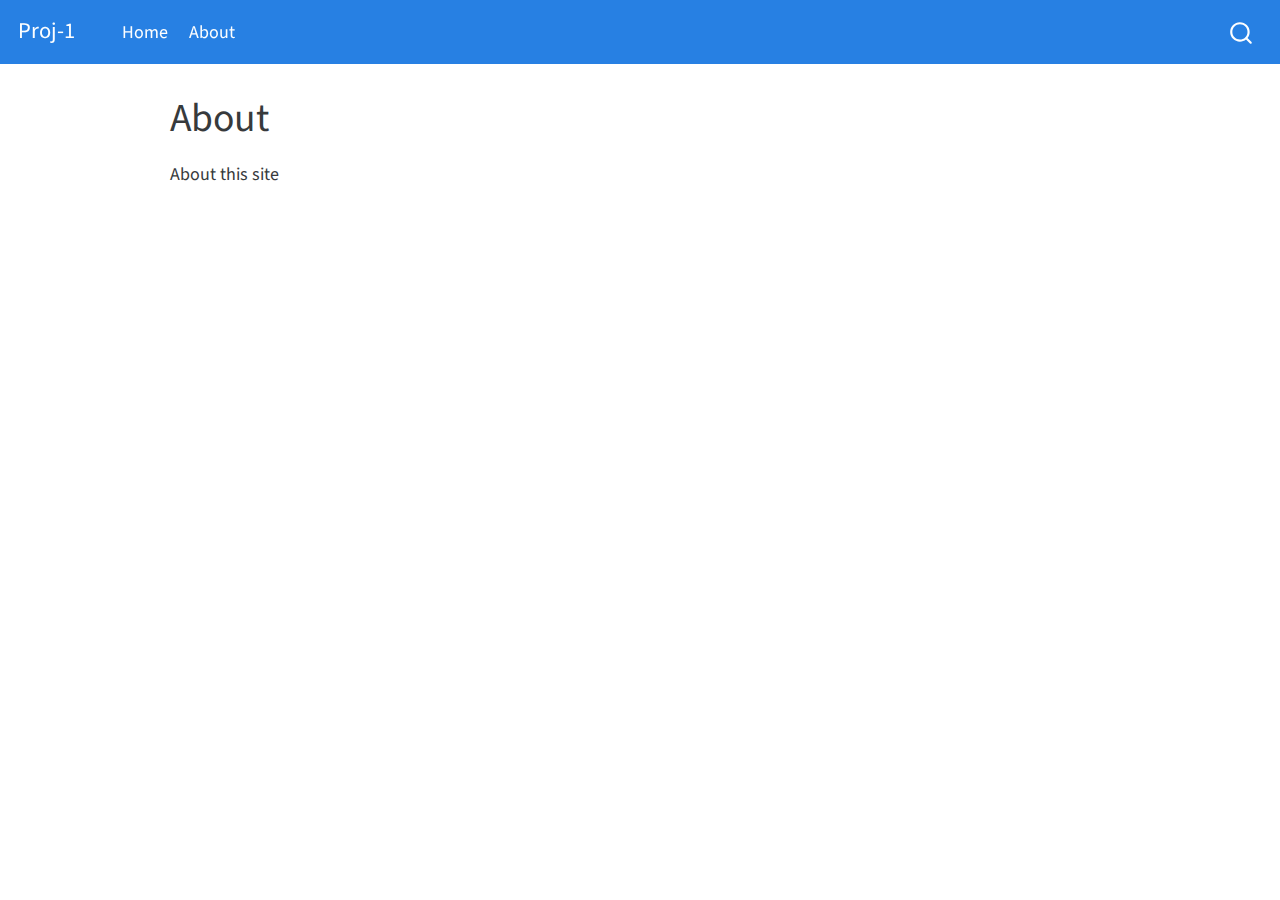
==== about.html @ 947fda36 "Built site for gh-pages" ====
<!DOCTYPE html>
<html xmlns="http://www.w3.org/1999/xhtml" lang="en" xml:lang="en"><head>

<meta charset="utf-8">
<meta name="generator" content="quarto-99.9.9">

<meta name="viewport" content="width=device-width, initial-scale=1.0, user-scalable=yes">


<title>Proj-1 - About</title>
<style>
code{white-space: pre-wrap;}
span.smallcaps{font-variant: small-caps;}
div.columns{display: flex; gap: min(4vw, 1.5em);}
div.column{flex: auto; overflow-x: auto;}
div.hanging-indent{margin-left: 1.5em; text-indent: -1.5em;}
ul.task-list{list-style: none;}
ul.task-list li input[type="checkbox"] {
  width: 0.8em;
  margin: 0 0.8em 0.2em -1em; /* quarto-specific, see https://github.com/quarto-dev/quarto-cli/issues/4556 */ 
  vertical-align: middle;
}
</style>


<script src="site_libs/quarto-nav/quarto-nav.js"></script>
<script src="site_libs/quarto-nav/headroom.min.js"></script>
<script src="site_libs/clipboard/clipboard.min.js"></script>
<script src="site_libs/quarto-search/autocomplete.umd.js"></script>
<script src="site_libs/quarto-search/fuse.min.js"></script>
<script src="site_libs/quarto-search/quarto-search.js"></script>
<meta name="quarto:offset" content="./">
<script src="site_libs/quarto-html/quarto.js"></script>
<script src="site_libs/quarto-html/popper.min.js"></script>
<script src="site_libs/quarto-html/tippy.umd.min.js"></script>
<script src="site_libs/quarto-html/anchor.min.js"></script>
<link href="site_libs/quarto-html/tippy.css" rel="stylesheet">
<link href="site_libs/quarto-html/quarto-syntax-highlighting.css" rel="stylesheet" id="quarto-text-highlighting-styles">
<script src="site_libs/bootstrap/bootstrap.min.js"></script>
<link href="site_libs/bootstrap/bootstrap-icons.css" rel="stylesheet">
<link href="site_libs/bootstrap/bootstrap.min.css" rel="stylesheet" id="quarto-bootstrap" data-mode="light">
<script id="quarto-search-options" type="application/json">{
  "location": "navbar",
  "copy-button": false,
  "collapse-after": 3,
  "panel-placement": "end",
  "type": "overlay",
  "limit": 20,
  "language": {
    "search-no-results-text": "No results",
    "search-matching-documents-text": "matching documents",
    "search-copy-link-title": "Copy link to search",
    "search-hide-matches-text": "Hide additional matches",
    "search-more-match-text": "more match in this document",
    "search-more-matches-text": "more matches in this document",
    "search-clear-button-title": "Clear",
    "search-detached-cancel-button-title": "Cancel",
    "search-submit-button-title": "Submit"
  }
}</script>


<link rel="stylesheet" href="styles.css">
</head>

<body class="nav-fixed">

<div id="quarto-search-results"></div>
  <header id="quarto-header" class="headroom fixed-top">
    <nav class="navbar navbar-expand-lg navbar-dark ">
      <div class="navbar-container container-fluid">
      <div class="navbar-brand-container">
    <a class="navbar-brand" href="./index.html">
    <span class="navbar-title">Proj-1</span>
    </a>
  </div>
            <div id="quarto-search" class="" title="Search"></div>
          <button class="navbar-toggler" type="button" data-bs-toggle="collapse" data-bs-target="#navbarCollapse" aria-controls="navbarCollapse" aria-expanded="false" aria-label="Toggle navigation" onclick="if (window.quartoToggleHeadroom) { window.quartoToggleHeadroom(); }">
  <span class="navbar-toggler-icon"></span>
</button>
          <div class="collapse navbar-collapse" id="navbarCollapse">
            <ul class="navbar-nav navbar-nav-scroll me-auto">
  <li class="nav-item">
    <a class="nav-link" href="./index.html" rel="" target="">
 <span class="menu-text">Home</span></a>
  </li>  
  <li class="nav-item">
    <a class="nav-link active" href="./about.html" rel="" target="" aria-current="page">
 <span class="menu-text">About</span></a>
  </li>  
</ul>
            <div class="quarto-navbar-tools ms-auto">
</div>
          </div> <!-- /navcollapse -->
      </div> <!-- /container-fluid -->
    </nav>
</header>
<!-- content -->
<div id="quarto-content" class="quarto-container page-columns page-rows-contents page-layout-article page-navbar">
<!-- sidebar -->
<!-- margin-sidebar -->
    <div id="quarto-margin-sidebar" class="sidebar margin-sidebar">
        
    </div>
<!-- main -->
<main class="content" id="quarto-document-content">

<header id="title-block-header" class="quarto-title-block default">
<div class="quarto-title">
<h1 class="title">About</h1>
</div>



<div class="quarto-title-meta">

    
  
    
  </div>
  

</header>

<p>About this site</p>



</main> <!-- /main -->
<script id="quarto-html-after-body" type="application/javascript">
window.document.addEventListener("DOMContentLoaded", function (event) {
  const toggleBodyColorMode = (bsSheetEl) => {
    const mode = bsSheetEl.getAttribute("data-mode");
    const bodyEl = window.document.querySelector("body");
    if (mode === "dark") {
      bodyEl.classList.add("quarto-dark");
      bodyEl.classList.remove("quarto-light");
    } else {
      bodyEl.classList.add("quarto-light");
      bodyEl.classList.remove("quarto-dark");
    }
  }
  const toggleBodyColorPrimary = () => {
    const bsSheetEl = window.document.querySelector("link#quarto-bootstrap");
    if (bsSheetEl) {
      toggleBodyColorMode(bsSheetEl);
    }
  }
  toggleBodyColorPrimary();  
  const icon = "";
  const anchorJS = new window.AnchorJS();
  anchorJS.options = {
    placement: 'right',
    icon: icon
  };
  anchorJS.add('.anchored');
  const isCodeAnnotation = (el) => {
    for (const clz of el.classList) {
      if (clz.startsWith('code-annotation-')) {                     
        return true;
      }
    }
    return false;
  }
  const clipboard = new window.ClipboardJS('.code-copy-button', {
    text: function(trigger) {
      const codeEl = trigger.previousElementSibling.cloneNode(true);
      for (const childEl of codeEl.children) {
        if (isCodeAnnotation(childEl)) {
          childEl.remove();
        }
      }
      return codeEl.innerText;
    }
  });
  clipboard.on('success', function(e) {
    // button target
    const button = e.trigger;
    // don't keep focus
    button.blur();
    // flash "checked"
    button.classList.add('code-copy-button-checked');
    var currentTitle = button.getAttribute("title");
    button.setAttribute("title", "Copied!");
    let tooltip;
    if (window.bootstrap) {
      button.setAttribute("data-bs-toggle", "tooltip");
      button.setAttribute("data-bs-placement", "left");
      button.setAttribute("data-bs-title", "Copied!");
      tooltip = new bootstrap.Tooltip(button, 
        { trigger: "manual", 
          customClass: "code-copy-button-tooltip",
          offset: [0, -8]});
      tooltip.show();    
    }
    setTimeout(function() {
      if (tooltip) {
        tooltip.hide();
        button.removeAttribute("data-bs-title");
        button.removeAttribute("data-bs-toggle");
        button.removeAttribute("data-bs-placement");
      }
      button.setAttribute("title", currentTitle);
      button.classList.remove('code-copy-button-checked');
    }, 1000);
    // clear code selection
    e.clearSelection();
  });
  function tippyHover(el, contentFn) {
    const config = {
      allowHTML: true,
      content: contentFn,
      maxWidth: 500,
      delay: 100,
      arrow: false,
      appendTo: function(el) {
          return el.parentElement;
      },
      interactive: true,
      interactiveBorder: 10,
      theme: 'quarto',
      placement: 'bottom-start'
    };
    window.tippy(el, config); 
  }
  const noterefs = window.document.querySelectorAll('a[role="doc-noteref"]');
  for (var i=0; i<noterefs.length; i++) {
    const ref = noterefs[i];
    tippyHover(ref, function() {
      // use id or data attribute instead here
      let href = ref.getAttribute('data-footnote-href') || ref.getAttribute('href');
      try { href = new URL(href).hash; } catch {}
      const id = href.replace(/^#\/?/, "");
      const note = window.document.getElementById(id);
      return note.innerHTML;
    });
  }
      let selectedAnnoteEl;
      const selectorForAnnotation = ( cell, annotation) => {
        let cellAttr = 'data-code-cell="' + cell + '"';
        let lineAttr = 'data-code-annotation="' +  annotation + '"';
        const selector = 'span[' + cellAttr + '][' + lineAttr + ']';
        return selector;
      }
      const selectCodeLines = (annoteEl) => {
        const doc = window.document;
        const targetCell = annoteEl.getAttribute("data-target-cell");
        const targetAnnotation = annoteEl.getAttribute("data-target-annotation");
        const annoteSpan = window.document.querySelector(selectorForAnnotation(targetCell, targetAnnotation));
        const lines = annoteSpan.getAttribute("data-code-lines").split(",");
        const lineIds = lines.map((line) => {
          return targetCell + "-" + line;
        })
        let top = null;
        let height = null;
        let parent = null;
        if (lineIds.length > 0) {
            //compute the position of the single el (top and bottom and make a div)
            const el = window.document.getElementById(lineIds[0]);
            top = el.offsetTop;
            height = el.offsetHeight;
            parent = el.parentElement.parentElement;
          if (lineIds.length > 1) {
            const lastEl = window.document.getElementById(lineIds[lineIds.length - 1]);
            const bottom = lastEl.offsetTop + lastEl.offsetHeight;
            height = bottom - top;
          }
          if (top !== null && height !== null && parent !== null) {
            // cook up a div (if necessary) and position it 
            let div = window.document.getElementById("code-annotation-line-highlight");
            if (div === null) {
              div = window.document.createElement("div");
              div.setAttribute("id", "code-annotation-line-highlight");
              div.style.position = 'absolute';
              parent.appendChild(div);
            }
            div.style.top = top - 2 + "px";
            div.style.height = height + 4 + "px";
            let gutterDiv = window.document.getElementById("code-annotation-line-highlight-gutter");
            if (gutterDiv === null) {
              gutterDiv = window.document.createElement("div");
              gutterDiv.setAttribute("id", "code-annotation-line-highlight-gutter");
              gutterDiv.style.position = 'absolute';
              const codeCell = window.document.getElementById(targetCell);
              const gutter = codeCell.querySelector('.code-annotation-gutter');
              gutter.appendChild(gutterDiv);
            }
            gutterDiv.style.top = top - 2 + "px";
            gutterDiv.style.height = height + 4 + "px";
          }
          selectedAnnoteEl = annoteEl;
        }
      };
      const unselectCodeLines = () => {
        const elementsIds = ["code-annotation-line-highlight", "code-annotation-line-highlight-gutter"];
        elementsIds.forEach((elId) => {
          const div = window.document.getElementById(elId);
          if (div) {
            div.remove();
          }
        });
        selectedAnnoteEl = undefined;
      };
      // Attach click handler to the DT
      const annoteDls = window.document.querySelectorAll('dt[data-target-cell]');
      for (const annoteDlNode of annoteDls) {
        annoteDlNode.addEventListener('click', (event) => {
          const clickedEl = event.target;
          if (clickedEl !== selectedAnnoteEl) {
            unselectCodeLines();
            const activeEl = window.document.querySelector('dt[data-target-cell].code-annotation-active');
            if (activeEl) {
              activeEl.classList.remove('code-annotation-active');
            }
            selectCodeLines(clickedEl);
            clickedEl.classList.add('code-annotation-active');
          } else {
            // Unselect the line
            unselectCodeLines();
            clickedEl.classList.remove('code-annotation-active');
          }
        });
      }
  const findCites = (el) => {
    const parentEl = el.parentElement;
    if (parentEl) {
      const cites = parentEl.dataset.cites;
      if (cites) {
        return {
          el,
          cites: cites.split(' ')
        };
      } else {
        return findCites(el.parentElement)
      }
    } else {
      return undefined;
    }
  };
  var bibliorefs = window.document.querySelectorAll('a[role="doc-biblioref"]');
  for (var i=0; i<bibliorefs.length; i++) {
    const ref = bibliorefs[i];
    const citeInfo = findCites(ref);
    if (citeInfo) {
      tippyHover(citeInfo.el, function() {
        var popup = window.document.createElement('div');
        citeInfo.cites.forEach(function(cite) {
          var citeDiv = window.document.createElement('div');
          citeDiv.classList.add('hanging-indent');
          citeDiv.classList.add('csl-entry');
          var biblioDiv = window.document.getElementById('ref-' + cite);
          if (biblioDiv) {
            citeDiv.innerHTML = biblioDiv.innerHTML;
          }
          popup.appendChild(citeDiv);
        });
        return popup.innerHTML;
      });
    }
  }
});
</script>
</div> <!-- /content -->



</body></html>
---- site_libs/quarto-html/tippy.css ----
.tippy-box[data-animation=fade][data-state=hidden]{opacity:0}[data-tippy-root]{max-width:calc(100vw - 10px)}.tippy-box{position:relative;background-color:#333;color:#fff;border-radius:4px;font-size:14px;line-height:1.4;white-space:normal;outline:0;transition-property:transform,visibility,opacity}.tippy-box[data-placement^=top]>.tippy-arrow{bottom:0}.tippy-box[data-placement^=top]>.tippy-arrow:before{bottom:-7px;left:0;border-width:8px 8px 0;border-top-color:initial;transform-origin:center top}.tippy-box[data-placement^=bottom]>.tippy-arrow{top:0}.tippy-box[data-placement^=bottom]>.tippy-arrow:before{top:-7px;left:0;border-width:0 8px 8px;border-bottom-color:initial;transform-origin:center bottom}.tippy-box[data-placement^=left]>.tippy-arrow{right:0}.tippy-box[data-placement^=left]>.tippy-arrow:before{border-width:8px 0 8px 8px;border-left-color:initial;right:-7px;transform-origin:center left}.tippy-box[data-placement^=right]>.tippy-arrow{left:0}.tippy-box[data-placement^=right]>.tippy-arrow:before{left:-7px;border-width:8px 8px 8px 0;border-right-color:initial;transform-origin:center right}.tippy-box[data-inertia][data-state=visible]{transition-timing-function:cubic-bezier(.54,1.5,.38,1.11)}.tippy-arrow{width:16px;height:16px;color:#333}.tippy-arrow:before{content:"";position:absolute;border-color:transparent;border-style:solid}.tippy-content{position:relative;padding:5px 9px;z-index:1}
---- site_libs/quarto-html/quarto-syntax-highlighting.css ----
/* quarto syntax highlight colors */
:root {
  --quarto-hl-ot-color: #003B4F;
  --quarto-hl-at-color: #657422;
  --quarto-hl-ss-color: #20794D;
  --quarto-hl-an-color: #5E5E5E;
  --quarto-hl-fu-color: #4758AB;
  --quarto-hl-st-color: #20794D;
  --quarto-hl-cf-color: #003B4F;
  --quarto-hl-op-color: #5E5E5E;
  --quarto-hl-er-color: #AD0000;
  --quarto-hl-bn-color: #AD0000;
  --quarto-hl-al-color: #AD0000;
  --quarto-hl-va-color: #111111;
  --quarto-hl-bu-color: inherit;
  --quarto-hl-ex-color: inherit;
  --quarto-hl-pp-color: #AD0000;
  --quarto-hl-in-color: #5E5E5E;
  --quarto-hl-vs-color: #20794D;
  --quarto-hl-wa-color: #5E5E5E;
  --quarto-hl-do-color: #5E5E5E;
  --quarto-hl-im-color: #00769E;
  --quarto-hl-ch-color: #20794D;
  --quarto-hl-dt-color: #AD0000;
  --quarto-hl-fl-color: #AD0000;
  --quarto-hl-co-color: #5E5E5E;
  --quarto-hl-cv-color: #5E5E5E;
  --quarto-hl-cn-color: #8f5902;
  --quarto-hl-sc-color: #5E5E5E;
  --quarto-hl-dv-color: #AD0000;
  --quarto-hl-kw-color: #003B4F;
}

/* other quarto variables */
:root {
  --quarto-font-monospace: SFMono-Regular, Menlo, Monaco, Consolas, "Liberation Mono", "Courier New", monospace;
}

pre > code.sourceCode > span {
  color: #003B4F;
}

code span {
  color: #003B4F;
}

code.sourceCode > span {
  color: #003B4F;
}

div.sourceCode,
div.sourceCode pre.sourceCode {
  color: #003B4F;
}

code span.ot {
  color: #003B4F;
  font-style: inherit;
}

code span.at {
  color: #657422;
  font-style: inherit;
}

code span.ss {
  color: #20794D;
  font-style: inherit;
}

code span.an {
  color: #5E5E5E;
  font-style: inherit;
}

code span.fu {
  color: #4758AB;
  font-style: inherit;
}

code span.st {
  color: #20794D;
  font-style: inherit;
}

code span.cf {
  color: #003B4F;
  font-style: inherit;
}

code span.op {
  color: #5E5E5E;
  font-style: inherit;
}

code span.er {
  color: #AD0000;
  font-style: inherit;
}

code span.bn {
  color: #AD0000;
  font-style: inherit;
}

code span.al {
  color: #AD0000;
  font-style: inherit;
}

code span.va {
  color: #111111;
  font-style: inherit;
}

code span.bu {
  font-style: inherit;
}

code span.ex {
  font-style: inherit;
}

code span.pp {
  color: #AD0000;
  font-style: inherit;
}

code span.in {
  color: #5E5E5E;
  font-style: inherit;
}

code span.vs {
  color: #20794D;
  font-style: inherit;
}

code span.wa {
  color: #5E5E5E;
  font-style: italic;
}

code span.do {
  color: #5E5E5E;
  font-style: italic;
}

code span.im {
  color: #00769E;
  font-style: inherit;
}

code span.ch {
  color: #20794D;
  font-style: inherit;
}

code span.dt {
  color: #AD0000;
  font-style: inherit;
}

code span.fl {
  color: #AD0000;
  font-style: inherit;
}

code span.co {
  color: #5E5E5E;
  font-style: inherit;
}

code span.cv {
  color: #5E5E5E;
  font-style: italic;
}

code span.cn {
  color: #8f5902;
  font-style: inherit;
}

code span.sc {
  color: #5E5E5E;
  font-style: inherit;
}

code span.dv {
  color: #AD0000;
  font-style: inherit;
}

code span.kw {
  color: #003B4F;
  font-style: inherit;
}

.prevent-inlining {
  content: "</";
}

/*# sourceMappingURL=debc5d5d77c3f9108843748ff7464032.css.map */
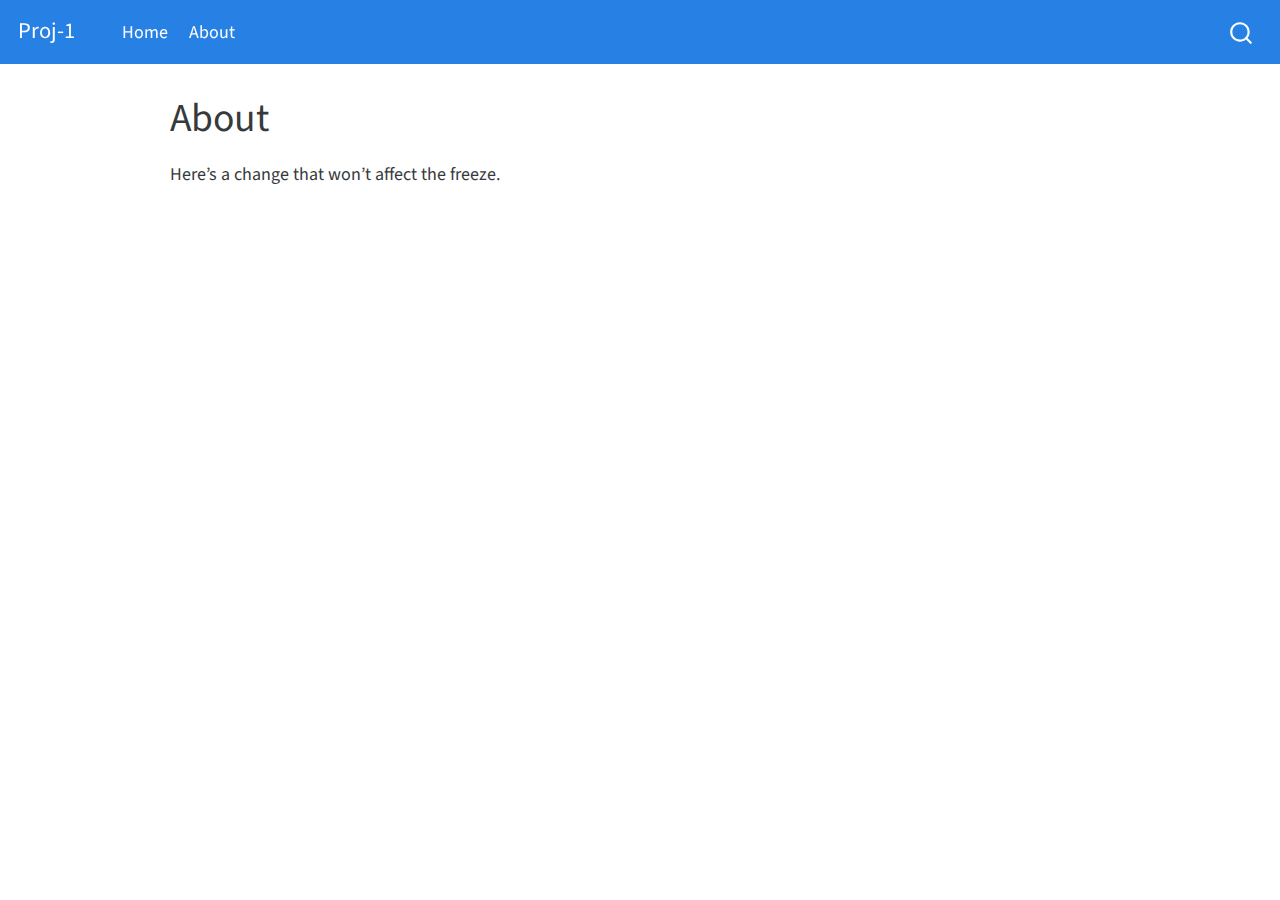
==== commit 3b64bda1: "Built site for gh-pages" ====
--- a/about.html
+++ b/about.html
@@ -2,7 +2,7 @@
 <html xmlns="http://www.w3.org/1999/xhtml" lang="en" xml:lang="en"><head>
 
 <meta charset="utf-8">
-<meta name="generator" content="quarto-99.9.9">
+<meta name="generator" content="quarto-1.2.335">
 
 <meta name="viewport" content="width=device-width, initial-scale=1.0, user-scalable=yes">
 
@@ -17,7 +17,7 @@
 ul.task-list{list-style: none;}
 ul.task-list li input[type="checkbox"] {
   width: 0.8em;
-  margin: 0 0.8em 0.2em -1em; /* quarto-specific, see https://github.com/quarto-dev/quarto-cli/issues/4556 */ 
+  margin: 0 0.8em 0.2em -1.6em;
   vertical-align: middle;
 }
 </style>
@@ -74,23 +74,21 @@
     <span class="navbar-title">Proj-1</span>
     </a>
   </div>
-            <div id="quarto-search" class="" title="Search"></div>
           <button class="navbar-toggler" type="button" data-bs-toggle="collapse" data-bs-target="#navbarCollapse" aria-controls="navbarCollapse" aria-expanded="false" aria-label="Toggle navigation" onclick="if (window.quartoToggleHeadroom) { window.quartoToggleHeadroom(); }">
   <span class="navbar-toggler-icon"></span>
 </button>
           <div class="collapse navbar-collapse" id="navbarCollapse">
             <ul class="navbar-nav navbar-nav-scroll me-auto">
   <li class="nav-item">
-    <a class="nav-link" href="./index.html" rel="" target="">
+    <a class="nav-link" href="./index.html">
  <span class="menu-text">Home</span></a>
   </li>  
   <li class="nav-item">
-    <a class="nav-link active" href="./about.html" rel="" target="" aria-current="page">
+    <a class="nav-link active" href="./about.html" aria-current="page">
  <span class="menu-text">About</span></a>
   </li>  
 </ul>
-            <div class="quarto-navbar-tools ms-auto">
-</div>
+              <div id="quarto-search" class="" title="Search"></div>
           </div> <!-- /navcollapse -->
       </div> <!-- /container-fluid -->
     </nav>
@@ -122,7 +120,7 @@
 
 </header>
 
-<p>About this site</p>
+<p>Here’s a change that won’t affect the freeze.</p>
 
 
 
@@ -154,23 +152,9 @@
     icon: icon
   };
   anchorJS.add('.anchored');
-  const isCodeAnnotation = (el) => {
-    for (const clz of el.classList) {
-      if (clz.startsWith('code-annotation-')) {                     
-        return true;
-      }
-    }
-    return false;
-  }
   const clipboard = new window.ClipboardJS('.code-copy-button', {
-    text: function(trigger) {
-      const codeEl = trigger.previousElementSibling.cloneNode(true);
-      for (const childEl of codeEl.children) {
-        if (isCodeAnnotation(childEl)) {
-          childEl.remove();
-        }
-      }
-      return codeEl.innerText;
+    target: function(trigger) {
+      return trigger.previousElementSibling;
     }
   });
   clipboard.on('success', function(e) {
@@ -235,92 +219,6 @@
       return note.innerHTML;
     });
   }
-      let selectedAnnoteEl;
-      const selectorForAnnotation = ( cell, annotation) => {
-        let cellAttr = 'data-code-cell="' + cell + '"';
-        let lineAttr = 'data-code-annotation="' +  annotation + '"';
-        const selector = 'span[' + cellAttr + '][' + lineAttr + ']';
-        return selector;
-      }
-      const selectCodeLines = (annoteEl) => {
-        const doc = window.document;
-        const targetCell = annoteEl.getAttribute("data-target-cell");
-        const targetAnnotation = annoteEl.getAttribute("data-target-annotation");
-        const annoteSpan = window.document.querySelector(selectorForAnnotation(targetCell, targetAnnotation));
-        const lines = annoteSpan.getAttribute("data-code-lines").split(",");
-        const lineIds = lines.map((line) => {
-          return targetCell + "-" + line;
-        })
-        let top = null;
-        let height = null;
-        let parent = null;
-        if (lineIds.length > 0) {
-            //compute the position of the single el (top and bottom and make a div)
-            const el = window.document.getElementById(lineIds[0]);
-            top = el.offsetTop;
-            height = el.offsetHeight;
-            parent = el.parentElement.parentElement;
-          if (lineIds.length > 1) {
-            const lastEl = window.document.getElementById(lineIds[lineIds.length - 1]);
-            const bottom = lastEl.offsetTop + lastEl.offsetHeight;
-            height = bottom - top;
-          }
-          if (top !== null && height !== null && parent !== null) {
-            // cook up a div (if necessary) and position it 
-            let div = window.document.getElementById("code-annotation-line-highlight");
-            if (div === null) {
-              div = window.document.createElement("div");
-              div.setAttribute("id", "code-annotation-line-highlight");
-              div.style.position = 'absolute';
-              parent.appendChild(div);
-            }
-            div.style.top = top - 2 + "px";
-            div.style.height = height + 4 + "px";
-            let gutterDiv = window.document.getElementById("code-annotation-line-highlight-gutter");
-            if (gutterDiv === null) {
-              gutterDiv = window.document.createElement("div");
-              gutterDiv.setAttribute("id", "code-annotation-line-highlight-gutter");
-              gutterDiv.style.position = 'absolute';
-              const codeCell = window.document.getElementById(targetCell);
-              const gutter = codeCell.querySelector('.code-annotation-gutter');
-              gutter.appendChild(gutterDiv);
-            }
-            gutterDiv.style.top = top - 2 + "px";
-            gutterDiv.style.height = height + 4 + "px";
-          }
-          selectedAnnoteEl = annoteEl;
-        }
-      };
-      const unselectCodeLines = () => {
-        const elementsIds = ["code-annotation-line-highlight", "code-annotation-line-highlight-gutter"];
-        elementsIds.forEach((elId) => {
-          const div = window.document.getElementById(elId);
-          if (div) {
-            div.remove();
-          }
-        });
-        selectedAnnoteEl = undefined;
-      };
-      // Attach click handler to the DT
-      const annoteDls = window.document.querySelectorAll('dt[data-target-cell]');
-      for (const annoteDlNode of annoteDls) {
-        annoteDlNode.addEventListener('click', (event) => {
-          const clickedEl = event.target;
-          if (clickedEl !== selectedAnnoteEl) {
-            unselectCodeLines();
-            const activeEl = window.document.querySelector('dt[data-target-cell].code-annotation-active');
-            if (activeEl) {
-              activeEl.classList.remove('code-annotation-active');
-            }
-            selectCodeLines(clickedEl);
-            clickedEl.classList.add('code-annotation-active');
-          } else {
-            // Unselect the line
-            unselectCodeLines();
-            clickedEl.classList.remove('code-annotation-active');
-          }
-        });
-      }
   const findCites = (el) => {
     const parentEl = el.parentElement;
     if (parentEl) {
--- a/site_libs/quarto-html/quarto-syntax-highlighting.css
+++ b/site_libs/quarto-html/quarto-syntax-highlighting.css
@@ -55,85 +55,62 @@
 
 code span.ot {
   color: #003B4F;
-  font-style: inherit;
 }
 
 code span.at {
   color: #657422;
-  font-style: inherit;
 }
 
 code span.ss {
   color: #20794D;
-  font-style: inherit;
 }
 
 code span.an {
   color: #5E5E5E;
-  font-style: inherit;
 }
 
 code span.fu {
   color: #4758AB;
-  font-style: inherit;
 }
 
 code span.st {
   color: #20794D;
-  font-style: inherit;
 }
 
 code span.cf {
   color: #003B4F;
-  font-style: inherit;
 }
 
 code span.op {
   color: #5E5E5E;
-  font-style: inherit;
 }
 
 code span.er {
   color: #AD0000;
-  font-style: inherit;
 }
 
 code span.bn {
   color: #AD0000;
-  font-style: inherit;
 }
 
 code span.al {
   color: #AD0000;
-  font-style: inherit;
 }
 
 code span.va {
   color: #111111;
-  font-style: inherit;
-}
-
-code span.bu {
-  font-style: inherit;
-}
-
-code span.ex {
-  font-style: inherit;
 }
 
 code span.pp {
   color: #AD0000;
-  font-style: inherit;
 }
 
 code span.in {
   color: #5E5E5E;
-  font-style: inherit;
 }
 
 code span.vs {
   color: #20794D;
-  font-style: inherit;
 }
 
 code span.wa {
@@ -148,27 +125,22 @@
 
 code span.im {
   color: #00769E;
-  font-style: inherit;
 }
 
 code span.ch {
   color: #20794D;
-  font-style: inherit;
 }
 
 code span.dt {
   color: #AD0000;
-  font-style: inherit;
 }
 
 code span.fl {
   color: #AD0000;
-  font-style: inherit;
 }
 
 code span.co {
   color: #5E5E5E;
-  font-style: inherit;
 }
 
 code span.cv {
@@ -178,22 +150,18 @@
 
 code span.cn {
   color: #8f5902;
-  font-style: inherit;
 }
 
 code span.sc {
   color: #5E5E5E;
-  font-style: inherit;
 }
 
 code span.dv {
   color: #AD0000;
-  font-style: inherit;
 }
 
 code span.kw {
   color: #003B4F;
-  font-style: inherit;
 }
 
 .prevent-inlining {
